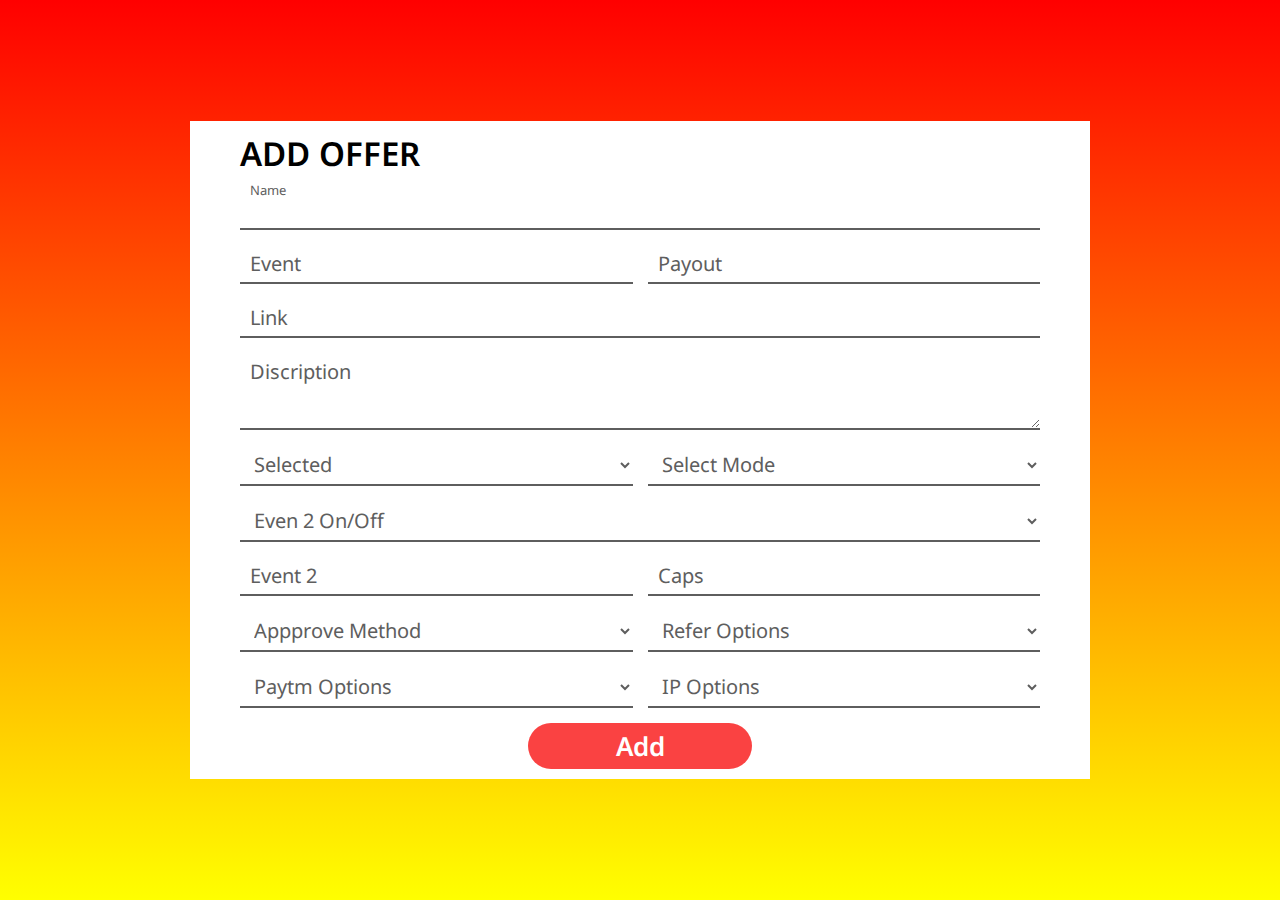
==== static/addOffer.html @ 9c5007ce "page becomed responsive" ====
<!DOCTYPE html>
<html lang="en">

<head>
	<meta charset="UTF-8">
	<meta name="viewport" box="width=device-width, initial-scale=1.0">
	<meta name="viewport" content="width=device-width, initial-scale=1.0">

	<title>TaksCapms: Add Ofers</title>

	<link rel="stylesheet" href="./css/addOffer.css">
	<!-- <link rel="stylesheet" href="./css/phone.css"> -->
</head>

<body>

       
		<form action="/formData" method="post">
			<div class="form-grid">
				<h2 class="heading">Add Offer</h2>
				<div class="form-box full">
					<input type="text" id="name" name="name" autocomplete="off">
					<label class="form-label" for="name">Name</label>
				</div>
				<div class="form-box ">
					<input type="text" id="Event-1" name="Event-1" required>
					<label class="form-label" for="Event-1">Event</label>

				</div>
				<div class="form-box">
					<input type="text" id="payout" name="payout" required>
					<label class="form-label" for="payout">payout</label>
				</div>
				<div class="form-box full">
					<input type="text" id="link" name="link" required>
					<label class="form-label" for="link">link</label>
				</div>
				<div class="form-box">
					<select name="category" id="category" required>
						<option value="" selected class="hide">selected</option>
						<option value="NUll">Pura form bhej</option>
				
					</select>
					<label class="form-label hide select-tag-label" for="category" >category</label>
				</div>
				<div class="form-box">
					<select name="model" id="model" required>
						<option value="" selected class="hide">select Mode</option>
						<option value="NUll">Pura form bhej</option>
					</select>
					<label class="form-label hide select-tag-label" for="model">select Mode</label>
				</div>

				<div class="form-box discription ">
		
					<textarea id="discription" name="discription" required></textarea>
					<label class="form-label" for="discription">discription</label>
				</div>
				<div class="form-box full">
					<select name="event-2-on-off" id="event-2-on-off">
						<option value="" selected class="hide">Even 2 on/off</option>
						<option value="on" >on</option>
						<option value="off" >off</option>
					</select>
					<label class="form-label hide select-tag-label" for="event-2-on-off">Event 2 on/off</label>
				</div>
				<div class="form-box">
					<input type="text" id="event-2" name="event-2" required>
					<label class="form-label" for="event-2">Event 2</label>
				</div>
				<div class="form-box ">
					<input type="text" id="caps" name="caps" required>
					<label class="form-label" for="caps">Caps</label>
				</div>
				<div class="form-box ">
					<select name="approve-Method" id="approve-Method">
						<option value="" selected class="hide">Appprove Method</option>
						<option value="NUll">Pura form bhej</option>
						
					</select>
					<label class="form-label hide select-tag-label" for="approve-Method">Appprove method</label>
				</div>
				<div class="form-box ">
					<select name="refer-options" id="refer-options">   
						<option value="" selected class="hide">refer options</option>
						<option value="NUll">Pura form bhej</option>
					</select>
					<label class="form-label hide select-tag-label" for="refer-options">refer options</label>
				</div>
				<div class="form-box ">
					<select name="paytm-options" id="paytm-options">
						<option value="" selected class="hide">paytm options</option>
						<option value="NUll">Pura form bhej</option>
					</select>
					<label class="form-label hide select-tag-label" for="paytm-options">paytm options</label>
				</div>
				<div class="form-box ">
					<select name="ip-options" id="ip-options">
						<option value="" selected class="hide">IP options</option>
						<option value="NUll">Pura form bhej</option>s
					</select>
					<label class="form-label hide select-tag-label" for="ip-options">IP options</label>
				</div>
				<div class="submit-btn-box">
					<button class="submit-btn" type="submit">Add</button>
				</div>

			</div>

		</form>
	



  <script src="./js/select.js"></script>

	
</body>

</html>
---- static/css/addOffer.css ----
@import url('https://fonts.googleapis.com/css2?family=Noto+Sans&family=Oxygen&display=swap');
@import "phone.css";

/* font-family: 'Noto Sans', sans-serif;
  font-family: 'Oxygen', sans-serif; */


* {
  margin: 0;
  padding: 0;
  box-sizing: border-box;
  font-family: 'Noto Sans', sans-serif;
}
html{
  height: 100%;
}
body{
  height: 100%;
  background-image: linear-gradient(red, yellow);
  display: flex;
  align-items: center;
  justify-content: center;
  background-repeat: no-repeat;
  background-size: cover;
  background-position: center;
}
.form-grid {
  padding: 10px 50px;
  width: 900px;
  display: grid;
  grid-template-rows: auto;
  grid-template-columns: repeat(2, 1fr);
  /* border: 3px solid #07b1f7; */
  background-color: white;
  grid-gap: 15px;
  border: 1px 1px 1px black;
}

.form-grid h2 {
  grid-column: 1/span 2;
  font-size: 33px;
  font-weight: 600;
  text-transform: uppercase;
}

.form-box {
  position: relative;
}

.full {
  grid-column: 1/span 2;
}

.discription {
  grid-row: 5/span 2;
  grid-column: 1/ span 2;
}

.description>input {
  height: 100%;
}

input[type="text"],
select,
#discription {
  text-transform: capitalize;
  line-height: 30px;
  font-size: 20px;
  height: 100%;
  width: 100%;
  outline: none;
  padding: 5px 10px;
  background-color: transparent;
  color: #5e5e5e;
  border: none;
  border-bottom: 2px solid #5e5e5e;

}

select option {
  text-transform: capitalize;
}

.form-label {
  color: #5e5e5e;
  text-transform: capitalize;
  position: absolute;
  left: 10px;
  top: 5px;
  font-size: 20px;
  transition: all .3s ease;
}

#discription::-webkit-scrollbar {
  display: none;
}

/* 
select {
  background-color: transparent;
  -webkit-appearance: none;
  -moz-appearance: none;
  appearance: none;
  background-image: none;
  background-position: right center;
  background-repeat: no-repeat;
  padding-right: 1em;
}

select::-ms-expand {
  display: none;
} */

input:focus~label,
input:not(:focus):valid~label,
#discription:focus~label,
#discription:not(:focus):valid~label,
.select-tag-label {
  color: #5e5e5e;
  text-transform: capitalize;
  position: absolute;
  left: 10px;
  top: -10px;
  font-size: 13px;
}

#discription:focus,
input:focus,
select:focus {
  border-bottom: 2px solid red;
}



.submit-btn-box {
  width: 100%;
  height: 100%;
  display: flex;
  justify-content: center;
  grid-column: 1/ span 2;

}

.submit-btn {
  width: 28%;
  font-size: 26px;
  height: 46px;
  text-align: center;
  outline: none;
  border: none;
  border-radius: 50px;
  text-transform: capitalize;
  font-weight: 600;
  color: white;
  background: #fa4242;
  justify-content: center;
  align-items: center;
  padding: 5px;
}

.submit-btn:hover {
  background: red;

}


.hide {
  display: none;
}
---- static/css/phone.css ----
@media only screen and (min-width: 300px) and (max-width: 800px) {
    .form-grid{
        width: 320px !important;
        padding: 10px 20px !important;
        border-radius: 10px !important;

    }
    .heading {
        font-size: 25px !important;
    }
    .submit-btn{
        width: 53%;
    }
}
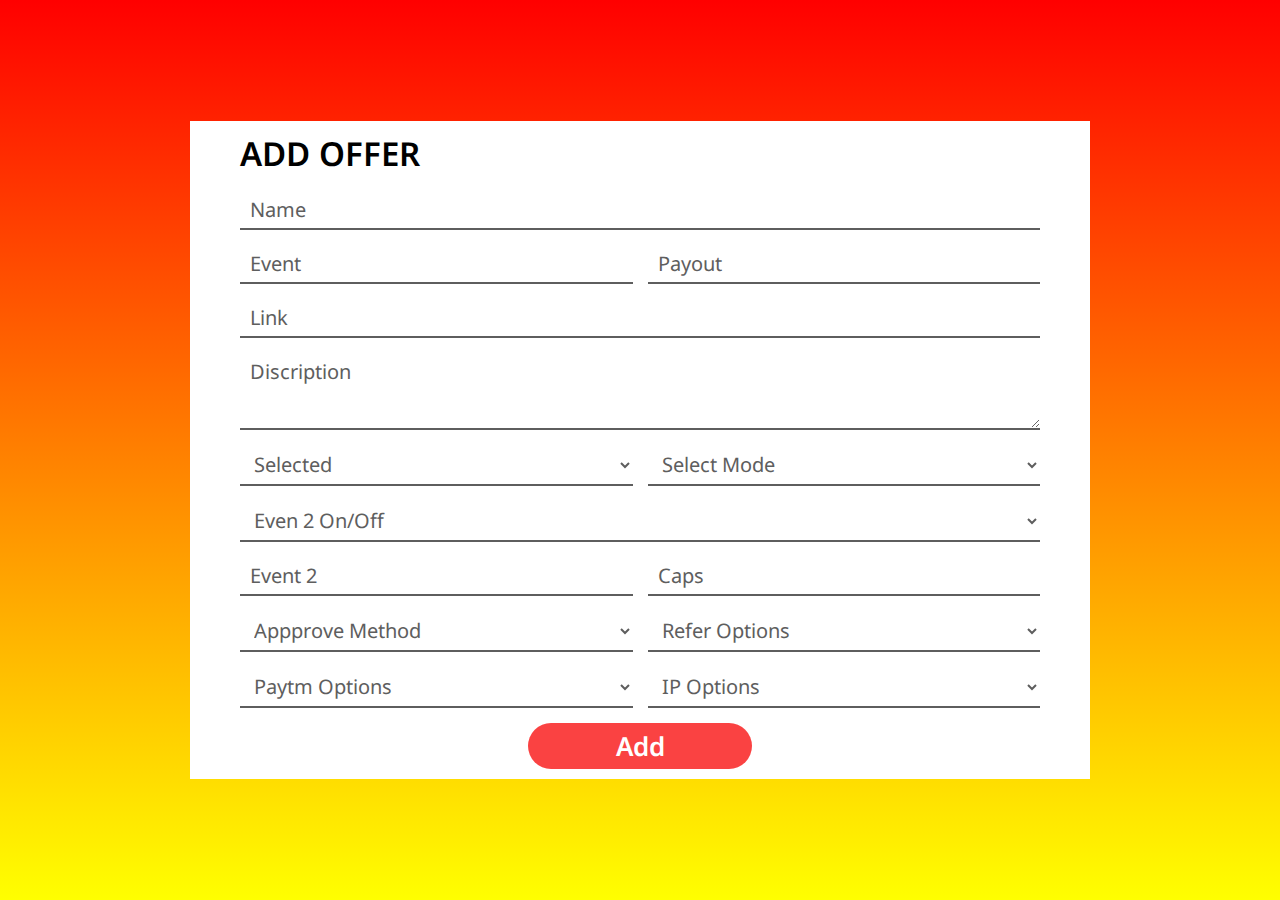
==== commit 1858f8eb: "resposiveness corrected" ====
--- a/static/addOffer.html
+++ b/static/addOffer.html
@@ -19,7 +19,7 @@
 			<div class="form-grid">
 				<h2 class="heading">Add Offer</h2>
 				<div class="form-box full">
-					<input type="text" id="name" name="name" autocomplete="off">
+					<input type="text" id="name" required name="name" autocomplete="off">
 					<label class="form-label" for="name">Name</label>
 				</div>
 				<div class="form-box ">
--- a/static/css/addOffer.css
+++ b/static/css/addOffer.css
@@ -11,19 +11,22 @@
   box-sizing: border-box;
   font-family: 'Noto Sans', sans-serif;
 }
-html{
+
+html {
   height: 100%;
 }
-body{
+
+body {
   height: 100%;
   background-image: linear-gradient(red, yellow);
   display: flex;
   align-items: center;
   justify-content: center;
+  background-size: cover;
   background-repeat: no-repeat;
-  background-size: cover;
   background-position: center;
 }
+
 .form-grid {
   padding: 10px 50px;
   width: 900px;
@@ -153,9 +156,12 @@
   font-weight: 600;
   color: white;
   background: #fa4242;
+  display: flex;
   justify-content: center;
   align-items: center;
   padding: 5px;
+  padding-bottom: 6px;
+
 }
 
 .submit-btn:hover {
@@ -166,6 +172,4 @@
 
 .hide {
   display: none;
-}
-
-
+}--- a/static/css/phone.css
+++ b/static/css/phone.css
@@ -1,15 +1,32 @@
-
 @media only screen and (min-width: 300px) and (max-width: 800px) {
-    .form-grid{
+    .form-grid {
         width: 320px !important;
         padding: 10px 20px !important;
         border-radius: 10px !important;
 
     }
+
     .heading {
         font-size: 25px !important;
     }
-    .submit-btn{
-        width: 53%;
+
+    .form-label,
+    input[type="text"],
+    select,
+    #discription {
+        font-size: 16px !important;
+    }
+
+    input:focus~label,
+    input:not(:focus):valid~label,
+    #discription:focus~label,
+    #discription:not(:focus):valid~label,
+    .select-tag-label {
+        font-size: 10px !important;
+    }
+
+
+    .submit-btn {
+        width: 53% !important;
     }
 }